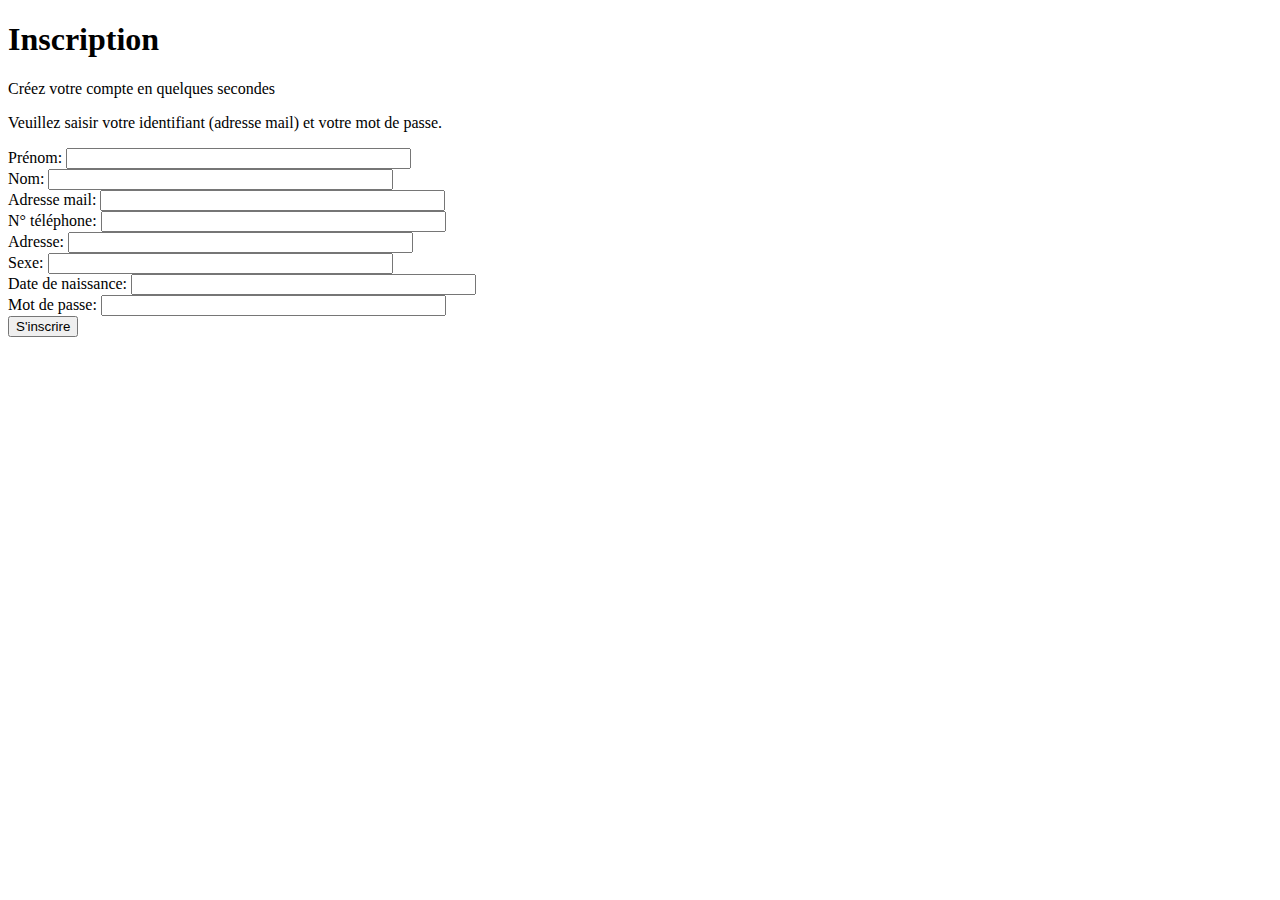
==== predictif/src/main/webapp/inscription.html @ 0ca9b4af "Inscription + Connexion OK mais pas de session" ====
<!DOCTYPE html>
<html>
    <head>
        <meta charset="UTF-8">
        <title>Inscription</title>
        <!-- Librairie Javascript: jQuery (v3.4.1) -->
        <script src="https://code.jquery.com/jquery-3.4.1.min.js"></script>
        <!-- Fichier CSS pour le style de la page -->
        <link rel="stylesheet" href="style.css">
    </head>
    <body>
        
        <h1>Inscription</h1>
        
        <p>Créez votre compte en quelques secondes</p>

        <!-- Paragraphe avec id="notification" pour les messages de notification -->
        <p>Veuillez saisir votre identifiant (adresse mail) et votre mot de passe.</p>
        
        <!-- Champs et Bouton de Formulaire -->
        Prénom: <input type="text" id="champ-prenom" size="40" />
        <br/>
        Nom: <input type="text" id="champ-nom" size="40" />
        <br/>
        Adresse mail: <input type="text" id="champ-mail" size="40" />
        <br/>
        N° téléphone: <input type="text" id="champ-telephone" size="40" />
        <br/>
        Adresse: <input type="text" id="champ-adresse" size="40" />
        <br/>
        Sexe: <input type="text" id="champ-sexe" size="40" />
        <br/>
        Date de naissance: <input type="text" id="champ-datenaissance" size="40" />
        <br/>
        Mot de passe: <input type="password" id="champ-password" size="40" />
        <br/>
        
        <button id="bouton-inscription">S'inscrire</button>
        <p id="notification"></p>
        
        <!-- The Modal -->
        <div id="myModal" class="modal">

          <!-- Modal content -->
          <div class="modal-content">
            <p>COMPTE CREE</p>
            <p>VEUILLEZ MAINTENANT VOUS CONNECTER</p>
            <button id="bouton-connexion">SE CONNECTER</button>
          </div>

        </div>

        <script>
            $(document).ready( function () {
                $('#bouton-inscription').on( 'click', function () { // Fonction appelée lors du clic sur le bouton
                    
                    $('#notification').html("Inscription en cours...");
                    console.log("clic sur le bouton d'inscription"); // LOG dans Console Javascript
                    
                    // Récupération de la valeur des champs du formulaire
                    var champPrenom = $('#champ-prenom').val();
                    var champNom = $('#champ-nom').val();
                    var champMail = $('#champ-mail').val();
                    var champTelephone = $('#champ-telephone').val();
                    var champAdresse = $('#champ-adresse').val();
                    var champSexe = $('#champ-sexe').val();
                    var champDateNaissance = $('#champ-datenaissance').val();
                    var champPassword = $('#champ-password').val();

                    // Appel AJAX
                    $.ajax({
                        url: './ActionServlet',
                        method: 'POST',
                        data: {
                            todo: 'inscrireClient',
                            prenom: champPrenom,
                            nom: champNom,
                            mail: champMail,
                            telephone: champTelephone,
                            adresse: champAdresse,
                            sexe: champSexe,
                            datenaissance: champDateNaissance,
                            password: champPassword
                        },
                        dataType: 'json'
                    })
                    .done( function (response) { // Fonction appelée en cas d'appel AJAX réussi
                        console.log('Response',response); // LOG dans Console Javascript
                        if (response.inscription) {
                            var modal = document.getElementById("myModal");
                            modal.style.display = "block";
                            
                            $('#bouton-connexion').on( 'click', function () {
                                location.href="loginClient.html";
                            });
                        }
                        else {
                            $('#notification').html("Erreur d'inscription"); // Message pour le paragraphe de notification
                        }
                        
                    })
                    .fail( function (error) { // Fonction appelée en cas d'erreur lors de l'appel AJAX
                        console.log('Error',error); // LOG dans Console Javascript
                        alert("Erreur lors de l'appel AJAX");
                    })
                    .always( function () { // Fonction toujours appelée
                        
                    });
                });
            });
        </script>
    </body>
</html>
---- predictif/src/main/webapp/style.css ----
.modal {
display: none; /* Hidden by default */
position: fixed; /* Stay in place */
z-index: 1; /* Sit on top */
left: 0;
top: 0;
width: 100%; /* Full width */
height: 100%; /* Full height */
overflow: auto; /* Enable scroll if needed */
background-color: rgb(0,0,0); /* Fallback color */
background-color: rgba(0,0,0,0.4); /* Black w/ opacity */
}

/* Modal Content/Box */
.modal-content {
background-color: #fefefe;
margin: 15% auto; /* 15% from the top and centered */
padding: 20px;
border: 1px solid #888;
width: 80%; /* Could be more or less, depending on screen size */
}
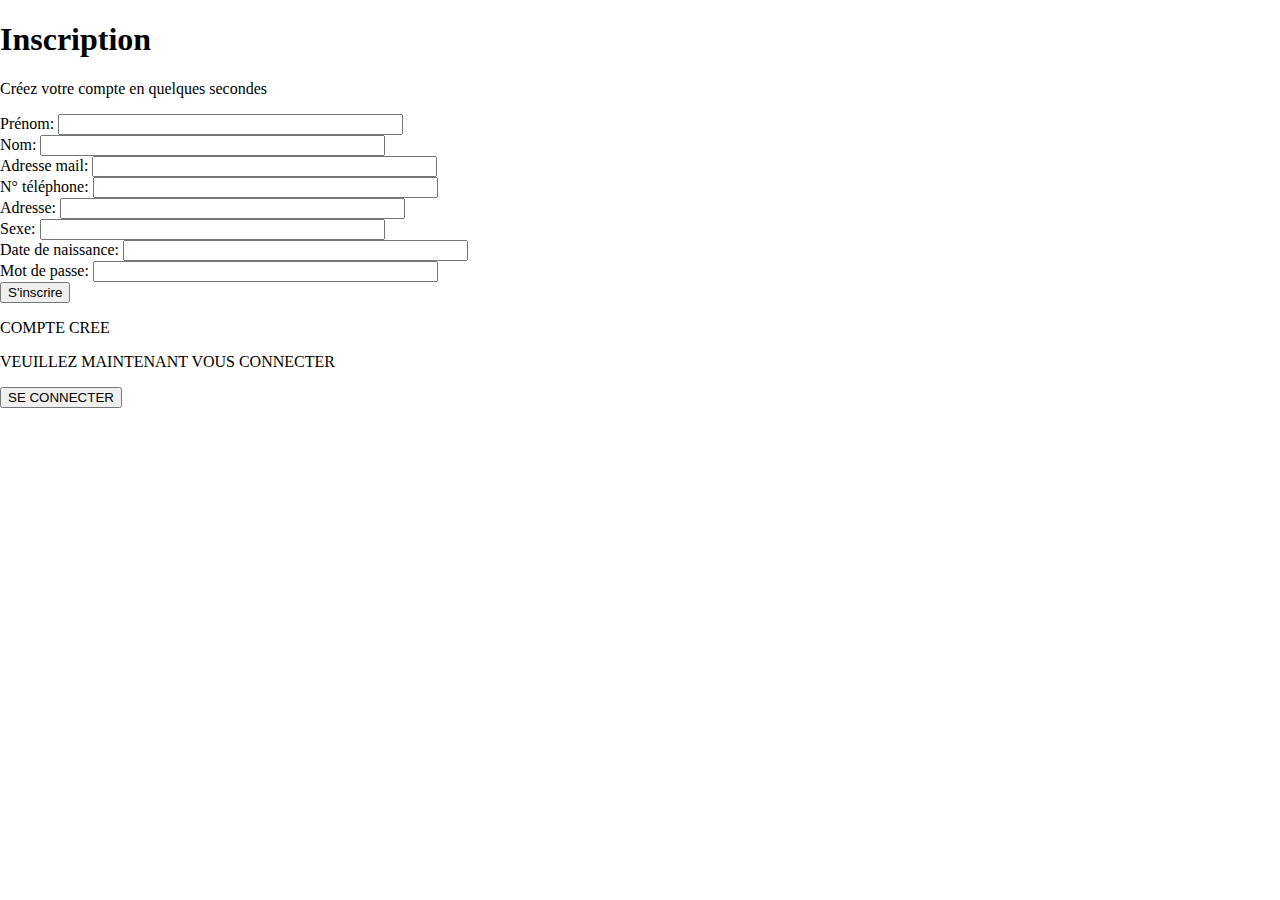
==== commit 82ad7696: "s" ====
--- a/predictif/src/main/webapp/inscription.html
+++ b/predictif/src/main/webapp/inscription.html
@@ -13,9 +13,6 @@
         <h1>Inscription</h1>
         
         <p>Créez votre compte en quelques secondes</p>
-
-        <!-- Paragraphe avec id="notification" pour les messages de notification -->
-        <p>Veuillez saisir votre identifiant (adresse mail) et votre mot de passe.</p>
         
         <!-- Champs et Bouton de Formulaire -->
         Prénom: <input type="text" id="champ-prenom" size="40" />
@@ -38,11 +35,11 @@
         <button id="bouton-inscription">S'inscrire</button>
         <p id="notification"></p>
         
-        <!-- The Modal -->
-        <div id="myModal" class="modal">
+        <!-- Popup -->
+        <div id="myModal" class="popup">
 
-          <!-- Modal content -->
-          <div class="modal-content">
+          <!-- Contenu du popup -->
+          <div class="popup-content">
             <p>COMPTE CREE</p>
             <p>VEUILLEZ MAINTENANT VOUS CONNECTER</p>
             <button id="bouton-connexion">SE CONNECTER</button>
@@ -53,9 +50,9 @@
         <script>
             $(document).ready( function () {
                 $('#bouton-inscription').on( 'click', function () { // Fonction appelée lors du clic sur le bouton
+                    console.log("clic sur le bouton d'inscription"); // LOG dans Console Javascript
                     
                     $('#notification').html("Inscription en cours...");
-                    console.log("clic sur le bouton d'inscription"); // LOG dans Console Javascript
                     
                     // Récupération de la valeur des champs du formulaire
                     var champPrenom = $('#champ-prenom').val();
--- a/predictif/src/main/webapp/style.css
+++ b/predictif/src/main/webapp/style.css
@@ -1,21 +1,45 @@
-.modal {
-display: none; /* Hidden by default */
-position: fixed; /* Stay in place */
-z-index: 1; /* Sit on top */
+/*.modal {
+display: none; /* Hidden by default 
+position: fixed; /* Stay in place 
+z-index: 1; /* Sit on top 
 left: 0;
 top: 0;
-width: 100%; /* Full width */
-height: 100%; /* Full height */
-overflow: auto; /* Enable scroll if needed */
-background-color: rgb(0,0,0); /* Fallback color */
-background-color: rgba(0,0,0,0.4); /* Black w/ opacity */
+width: 100%; /* Full width 
+height: 100%; /* Full height 
+overflow: auto; /* Enable scroll if needed 
+background-color: rgb(0,0,0); /* Fallback color 
+background-color: rgba(0,0,0,0.4); /* Black w/ opacity 
 }
 
-/* Modal Content/Box */
+/* Modal Content/Box 
 .modal-content {
 background-color: #fefefe;
-margin: 15% auto; /* 15% from the top and centered */
+margin: 15% auto; /* 15% from the top and centered 
 padding: 20px;
 border: 1px solid #888;
-width: 80%; /* Could be more or less, depending on screen size */
+width: 80%; /* Could be more or less, depending on screen size
+}*/
+
+html, body{
+    box-sizing : border-box;
+    margin : 0;
+    padding : 0;
+}
+
+header{
+    background-color : rgb(130, 142, 214);
+}
+
+.tache{
+    background-color: rgb(130, 142, 214);
+}
+
+.text-shadow{
+    text-shadow: 2px 2px 5px;
+}
+
+.fleche{
+    background-image: url("img/fleche.png");
+    background-repeat: no-repeat;
+    background-size: 100% 100%;
 }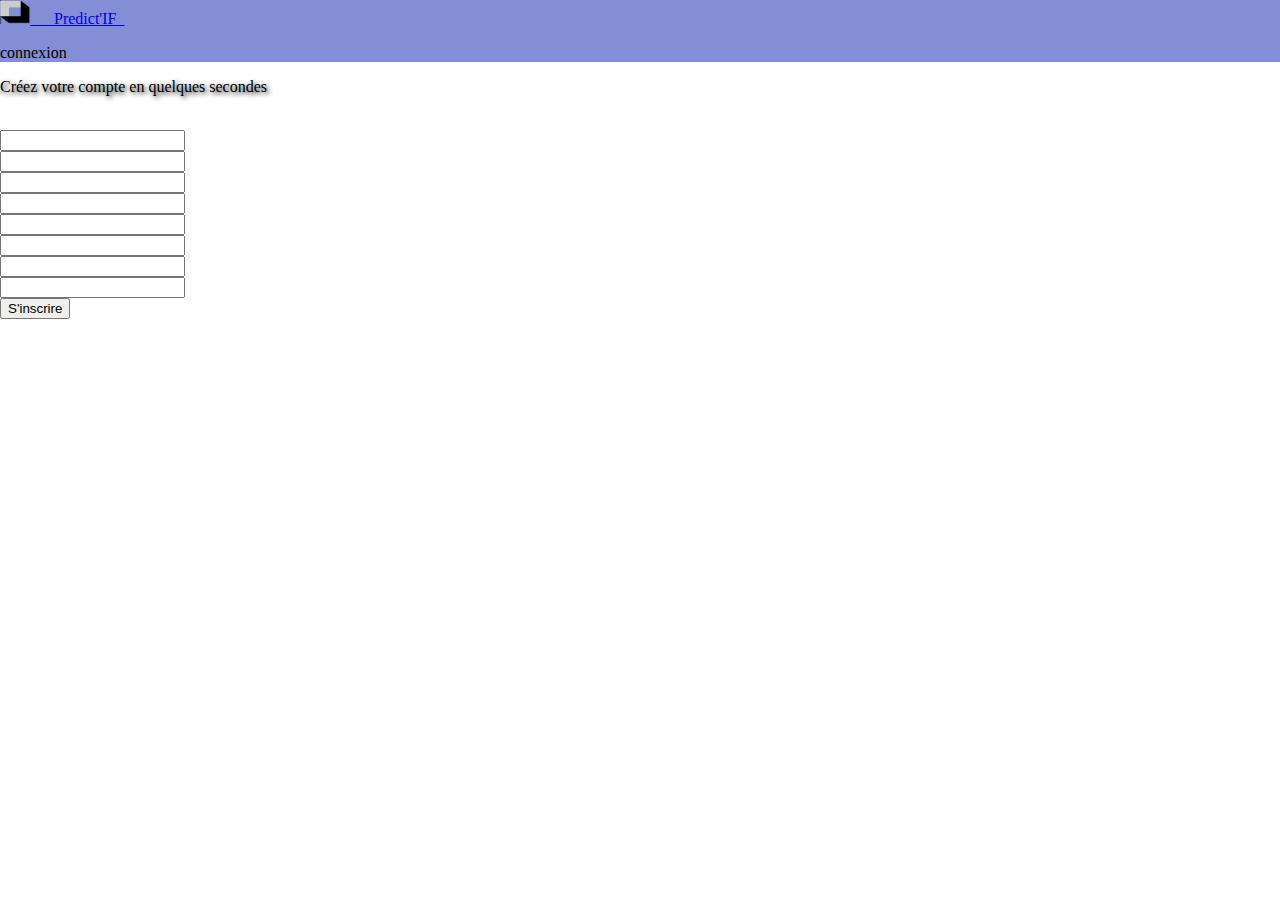
==== commit 3cd07a86: "page inscription OK" ====
--- a/predictif/src/main/webapp/inscription.html
+++ b/predictif/src/main/webapp/inscription.html
@@ -6,15 +6,90 @@
         <!-- Librairie Javascript: jQuery (v3.4.1) -->
         <script src="https://code.jquery.com/jquery-3.4.1.min.js"></script>
         <!-- Fichier CSS pour le style de la page -->
+        <link href="https://cdn.jsdelivr.net/npm/bootstrap@5.2.3/dist/css/bootstrap.min.css" rel="stylesheet" integrity="sha384-rbsA2VBKQhggwzxH7pPCaAqO46MgnOM80zW1RWuH61DGLwZJEdK2Kadq2F9CUG65" crossorigin="anonymous"> 
         <link rel="stylesheet" href="style.css">
     </head>
     <body>
+        <header class="container-fluid p-1">
+            <div class="row">
+                <div class="col-sm-4 d-flex align-items-center justify-content-evenly">
+                    <a href="index.html" class="border border-dark text-white text-decoration-none fs-2 d-flex align-items-center justify-content-evenly">
+                        <img src="./img/logo.png" alt="logo" width="30" height="24"> &nbsp;&nbsp;&nbsp;&nbsp;&nbsp;Predict'IF&nbsp;&nbsp;
+                    </a>
+                    
+                </div>
+                <div class="col-sm-4"></div>
+                <div class = "col-sm-4 d-flex align-items-center justify-content-evenly">
+                    <p class="text-decoration-none text-white fs-2 text-nowrap">
+                        connexion
+                    </p>
+                </div>
+            </div>
+        </header>
         
-        <h1>Inscription</h1>
+        <div class="container-fluid w-50 h-50 my-5 bg-light">
+            <div class="row mb-2">
+                <div class="col-sm-12">
+                    <p class="text-shadow text-center fw-bold fs-1">Créez votre compte en quelques secondes</p><br/>
+                </div>
+            </div>
+            
+            <div class="row mb-2">
+                <div class="col-sm-6">
+                    <input type="text" id="champ-prenom" class="w-100" />
+                </div>
+                <div class="col-sm-6">
+                    <input type="text" id="champ-nom" class="w-100" />
+                </div>
+            </div>
+                
+            <div class="row mb-2">
+                <div class="col-sm-12">
+                    <input type="text" id="champ-mail" class="w-100" />
+                </div>
+            </div>
+                
+            <div class="row mb-2">
+                <div class="col-sm-12">
+                    <input type="text" id="champ-telephone" class="w-100" />
+                </div>
+            </div>
+                
+            <div class="row mb-1">
+                <div class="col-sm-12">
+                    <input type="text" id="champ-adresse" class="w-100" />
+                </div>
+            </div>
+                
+            <div class="row mb-2">
+                <div class="col-sm-6">
+                    <input type="text" id="champ-sexe" class="w-100" />
+                </div>
+                <div class="col-sm-6">
+                    <input type="text" id="champ-datenaissance" class="w-100" />
+                </div>
+            </div>
+                
+            <div class="row mb-4">
+                <div class="col-sm-12">
+                    <input type="password" id="champ-password" class="w-100" />
+                </div>
+            </div>
+            
+            <div class="row mb-2">
+                <div class="col-sm-4 w-100">
+                    <button id="bouton-inscription" class="btn btn-primary">S'inscrire</button>
+                </div>
+                <div class="col-sm-4">
+                    <p id="notification"></p>
+                </div>
+            </div>
+            
+        </div>
         
-        <p>Créez votre compte en quelques secondes</p>
+<!--        <p>Créez votre compte en quelques secondes</p>
         
-        <!-- Champs et Bouton de Formulaire -->
+         Champs et Bouton de Formulaire 
         Prénom: <input type="text" id="champ-prenom" size="40" />
         <br/>
         Nom: <input type="text" id="champ-nom" size="40" />
@@ -33,7 +108,7 @@
         <br/>
         
         <button id="bouton-inscription">S'inscrire</button>
-        <p id="notification"></p>
+        <p id="notification"></p>-->
         
         <!-- Popup -->
         <div id="myModal" class="popup">
--- a/predictif/src/main/webapp/style.css
+++ b/predictif/src/main/webapp/style.css
@@ -1,24 +1,24 @@
-/*.modal {
-display: none; /* Hidden by default 
-position: fixed; /* Stay in place 
-z-index: 1; /* Sit on top 
+.popup {
+display: none; /* Hidden by default */
+position: fixed; /* Stay in place */
+z-index: 1; /* Sit on top */
 left: 0;
 top: 0;
-width: 100%; /* Full width 
-height: 100%; /* Full height 
-overflow: auto; /* Enable scroll if needed 
-background-color: rgb(0,0,0); /* Fallback color 
-background-color: rgba(0,0,0,0.4); /* Black w/ opacity 
+width: 100%; /* Full width */
+height: 100%; /* Full height */
+overflow: auto; /* Enable scroll if needed */
+background-color: rgb(0,0,0); /* Fallback color */
+background-color: rgba(0,0,0,0.4); /* Black w/ opacity */
 }
 
-/* Modal Content/Box 
-.modal-content {
+/* Modal Content/Box */
+.popup-content {
 background-color: #fefefe;
-margin: 15% auto; /* 15% from the top and centered 
+margin: 15% auto; /* 15% from the top and centered */
 padding: 20px;
 border: 1px solid #888;
-width: 80%; /* Could be more or less, depending on screen size
-}*/
+width: 80%; /* Could be more or less, depending on screen size */
+}
 
 html, body{
     box-sizing : border-box;
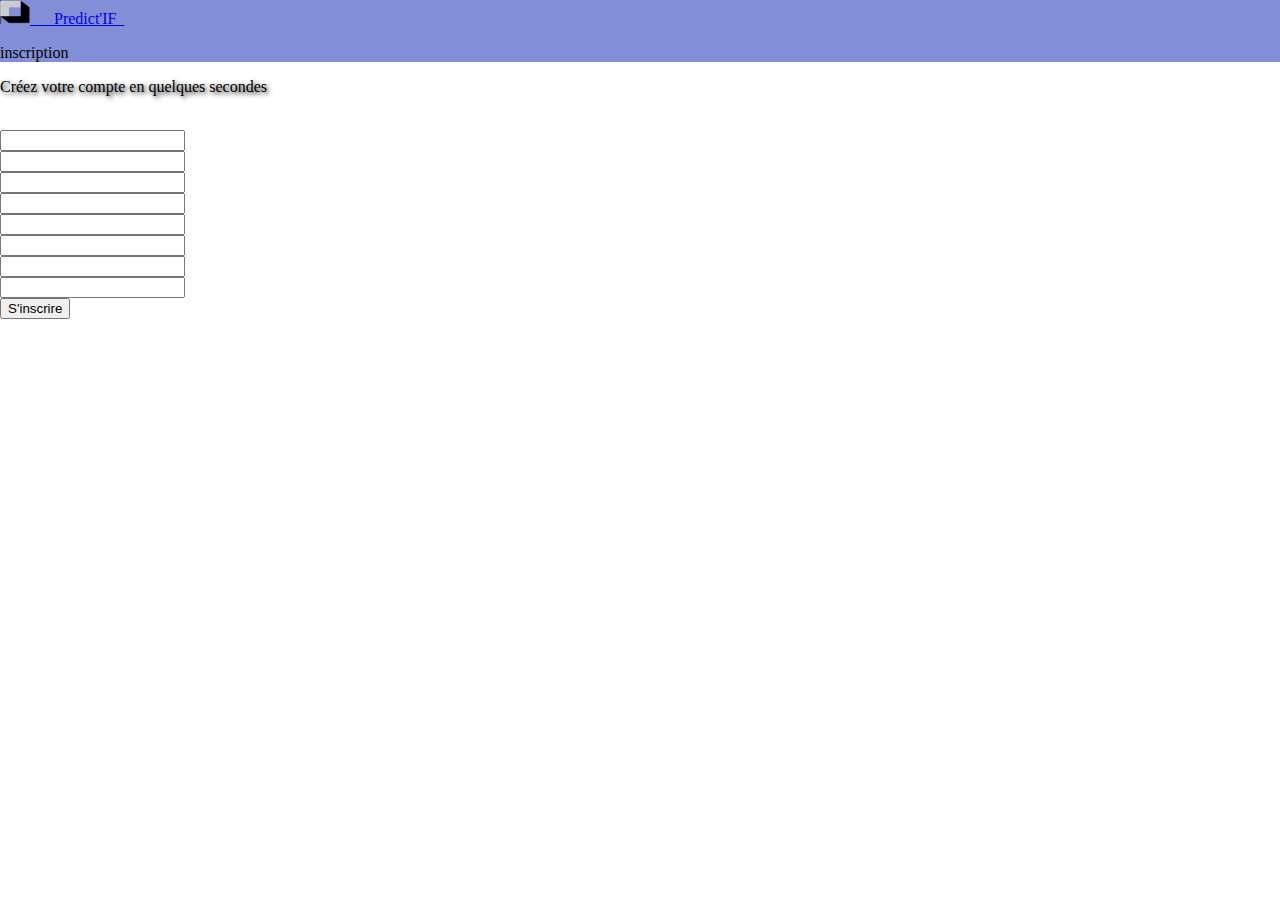
==== commit 659186f9: "inscription ok" ====
--- a/predictif/src/main/webapp/inscription.html
+++ b/predictif/src/main/webapp/inscription.html
@@ -21,7 +21,7 @@
                 <div class="col-sm-4"></div>
                 <div class = "col-sm-4 d-flex align-items-center justify-content-evenly">
                     <p class="text-decoration-none text-white fs-2 text-nowrap">
-                        connexion
+                        inscription
                     </p>
                 </div>
             </div>
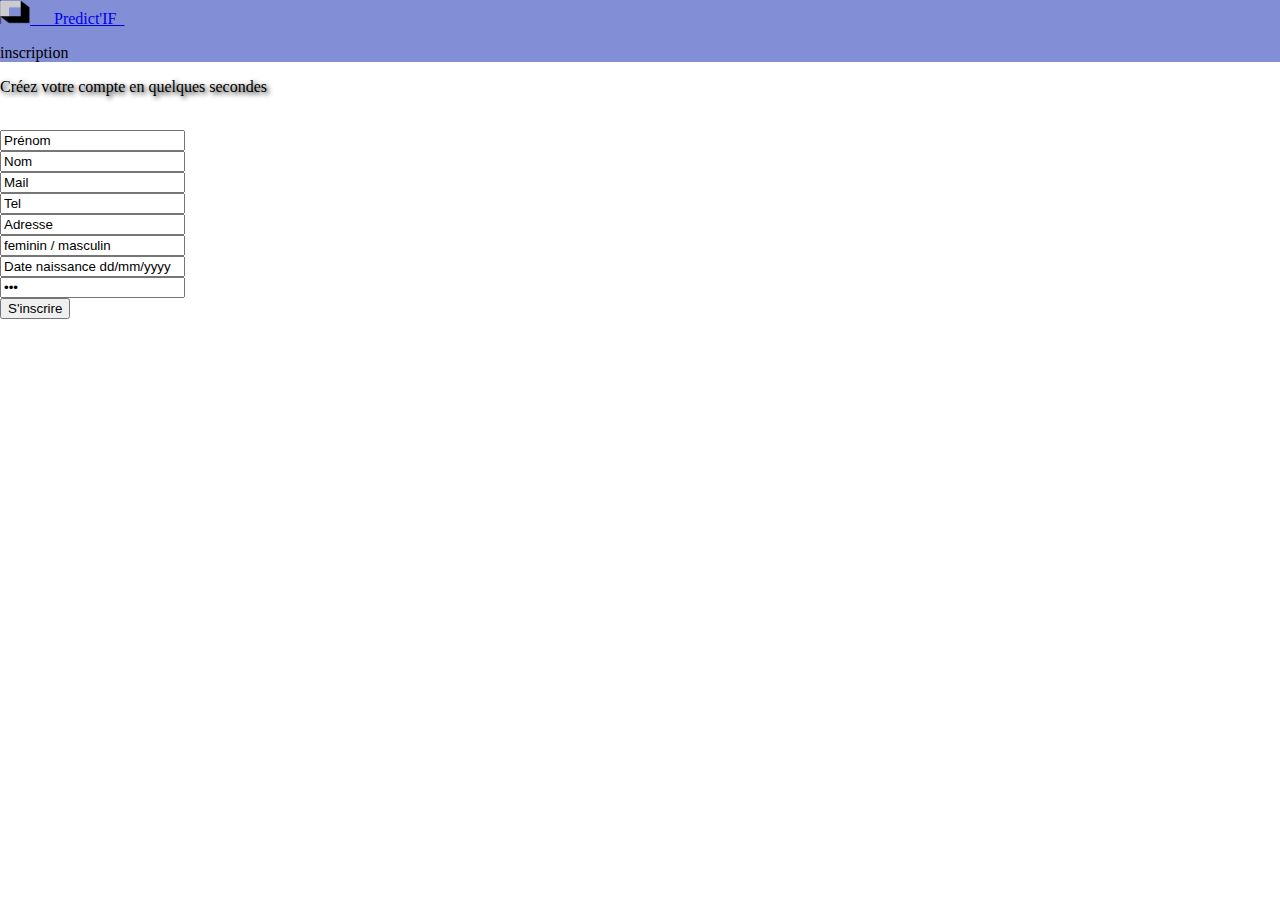
==== commit 49a94a61: "Inscription OK" ====
--- a/predictif/src/main/webapp/inscription.html
+++ b/predictif/src/main/webapp/inscription.html
@@ -36,43 +36,43 @@
             
             <div class="row mb-2">
                 <div class="col-sm-6">
-                    <input type="text" id="champ-prenom" class="w-100" />
+                    <input type="text" id="champ-prenom" class="w-100" value="Prénom" />
                 </div>
                 <div class="col-sm-6">
-                    <input type="text" id="champ-nom" class="w-100" />
+                    <input type="text" id="champ-nom" class="w-100" value="Nom" />
                 </div>
             </div>
                 
             <div class="row mb-2">
                 <div class="col-sm-12">
-                    <input type="text" id="champ-mail" class="w-100" />
+                    <input type="text" id="champ-mail" class="w-100" value="Mail" />
                 </div>
             </div>
                 
             <div class="row mb-2">
                 <div class="col-sm-12">
-                    <input type="text" id="champ-telephone" class="w-100" />
+                    <input type="text" id="champ-telephone" class="w-100" value="Tel" />
                 </div>
             </div>
                 
             <div class="row mb-1">
                 <div class="col-sm-12">
-                    <input type="text" id="champ-adresse" class="w-100" />
+                    <input type="text" id="champ-adresse" class="w-100" value="Adresse" />
                 </div>
             </div>
                 
             <div class="row mb-2">
                 <div class="col-sm-6">
-                    <input type="text" id="champ-sexe" class="w-100" />
+                    <input type="text" id="champ-sexe" class="w-100" value="feminin / masculin" />
                 </div>
                 <div class="col-sm-6">
-                    <input type="text" id="champ-datenaissance" class="w-100" />
+                    <input type="text" id="champ-datenaissance" class="w-100" value="Date naissance dd/mm/yyyy" />
                 </div>
             </div>
                 
             <div class="row mb-4">
                 <div class="col-sm-12">
-                    <input type="password" id="champ-password" class="w-100" />
+                    <input type="password" id="champ-password" class="w-100" value="mdp" />
                 </div>
             </div>
             
